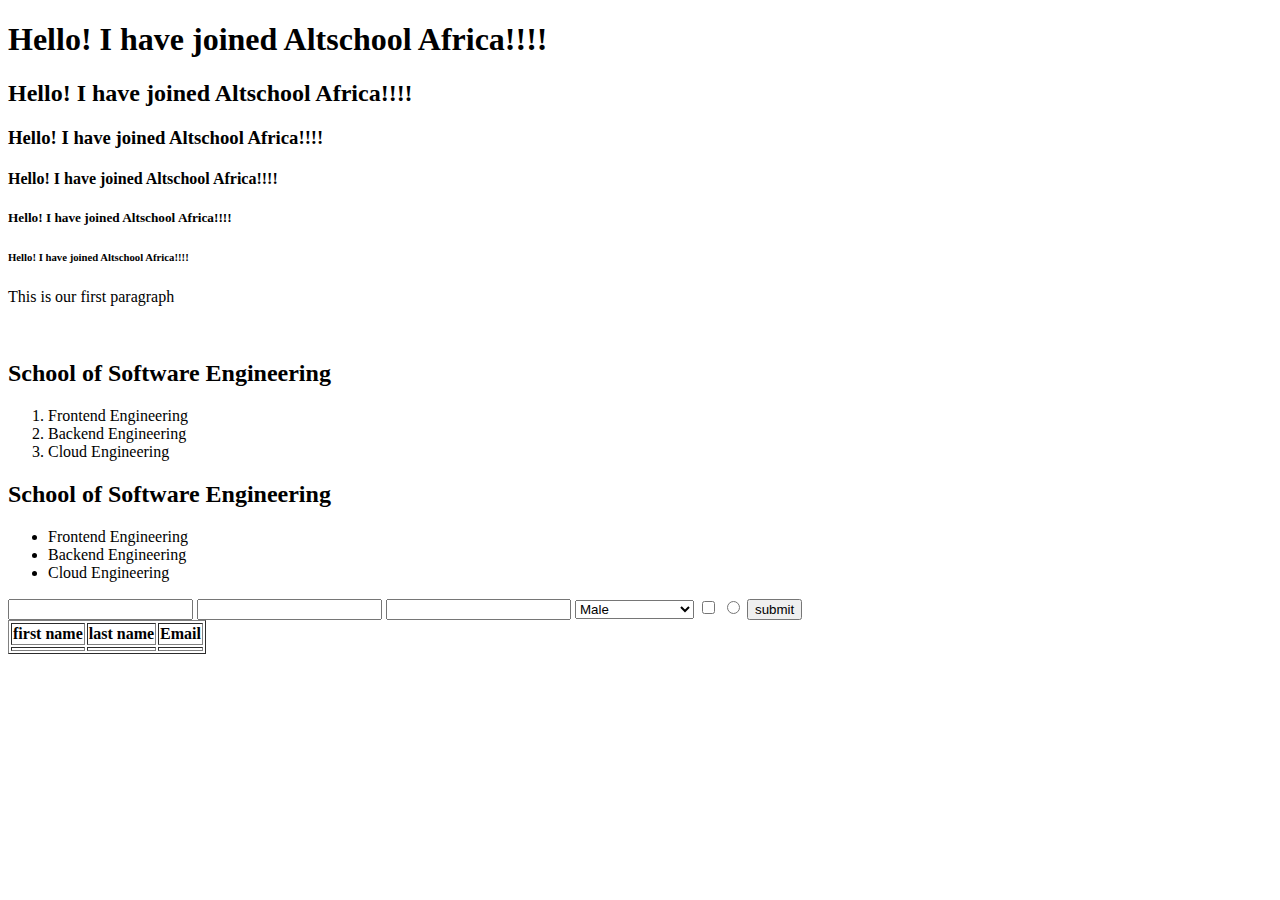
==== index.html @ 994a703b "Altschool" ====
<!DOCTYPE html>
<html lang="en">
<head>
    <meta charset="UTF-8">
    <meta http-equiv="X-UA-Compatible" content="IE=edge">
    <meta name="viewport" content="width=device-width, initial-scale=1.0">
    <title>First Html Page</title>
</head>
<body>
    <!-- Heading --> 
    <h1>Hello! I have joined Altschool Africa!!!!</h1>
    <h2>Hello! I have joined Altschool Africa!!!!</h2>
    <h3>Hello! I have joined Altschool Africa!!!!</h3>
    <h4>Hello! I have joined Altschool Africa!!!!</h4>
    <h5>Hello! I have joined Altschool Africa!!!!</h5>
    <h6>Hello! I have joined Altschool Africa!!!!</h6>

     <!-- Paragraph -->
    <p>This is our first paragraph</p>

    <!-- Image -->
    <img src="" alt=""/>

    <!-- Ordered and Unordered list -->
       <h2>School of Software Engineering</h2>
        <ol>
           <li>Frontend Engineering</li> 
           <li>Backend Engineering</li>
           <li>Cloud Engineering</li>
        </ol>

        <h2>School of Software Engineering</h2>
        <ul>
           <li>Frontend Engineering</li> 
           <li>Backend Engineering</li>
           <li>Cloud Engineering</li>
        </ul>

        <!-- Form and input -->
        <form action="" method="post">
          <input type="text" required/>
          <input type="email" required/>
          <input type="password" required/>
          <select>
            <option value="male">Male</option>
            <option value="female">Female</option>
            <option value="prefer_not_to_say">prefer not to say</option>
          </select>
           <input type="checkbox" />
           <input type="radio" />
           <button>submit</button>
        </form>
   <!--Tables-->
   <table border="1">
        <thead>
           <tr>
             <th>first name</th> 
             <th>last name</th>
             <th>Email</th>
           </tr>
        </thead>
        <tbody>
           <tr>
              <td></td>
              <td></td>
              <td></td>
           </tr>
        </tbody>


   </table>



</body>
</html>
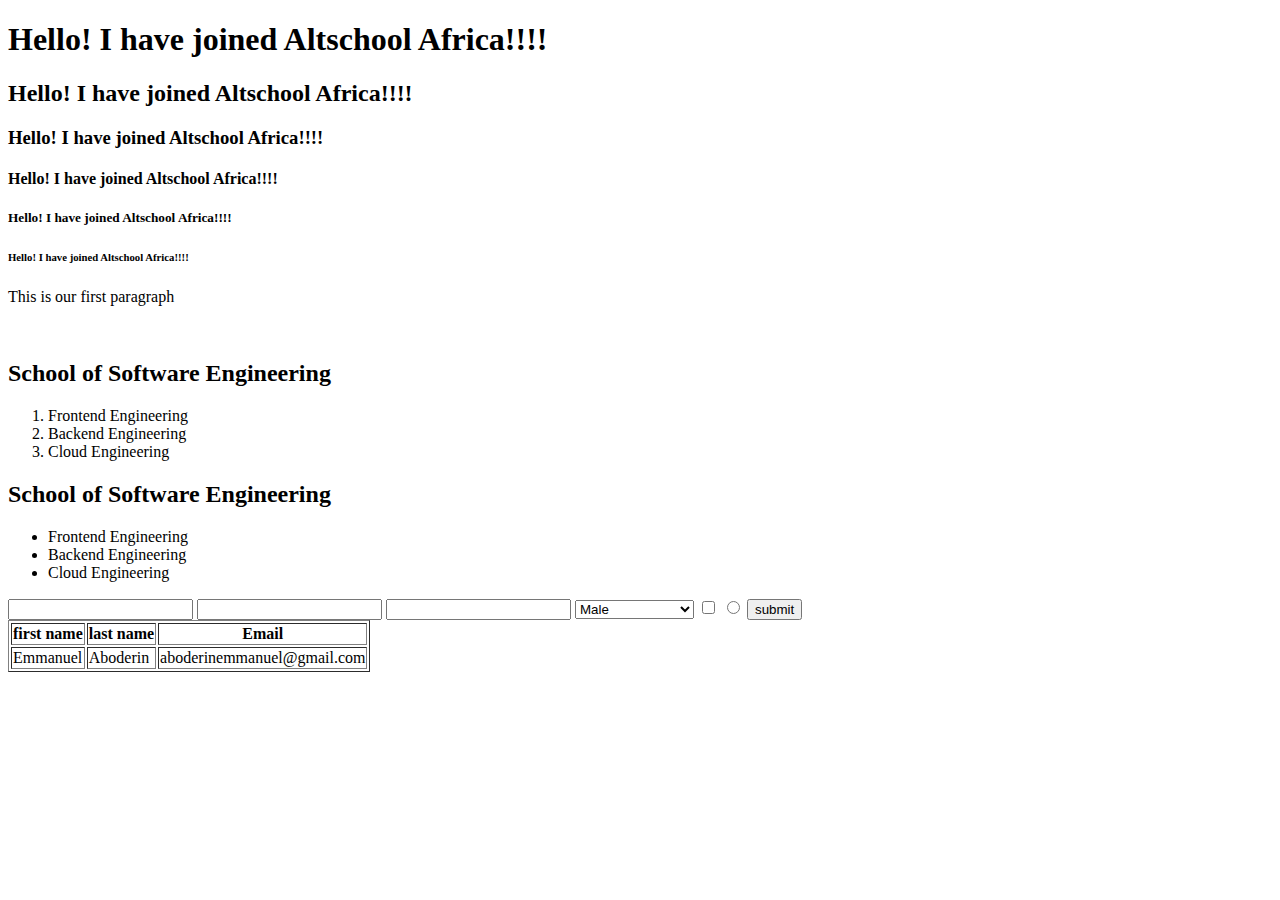
==== commit 43374a8f: "Altschool" ====
--- a/index.html
+++ b/index.html
@@ -4,10 +4,10 @@
     <meta charset="UTF-8">
     <meta http-equiv="X-UA-Compatible" content="IE=edge">
     <meta name="viewport" content="width=device-width, initial-scale=1.0">
-    <title>First Html Page</title>
+    <title>Altschool Project</title>
 </head>
 <body>
-    <!-- Heading --> 
+    <!-- Heading -->
     <h1>Hello! I have joined Altschool Africa!!!!</h1>
     <h2>Hello! I have joined Altschool Africa!!!!</h2>
     <h3>Hello! I have joined Altschool Africa!!!!</h3>
@@ -61,9 +61,9 @@
         </thead>
         <tbody>
            <tr>
-              <td></td>
-              <td></td>
-              <td></td>
+              <td>Emmanuel</td>
+              <td>Aboderin</td>
+              <td>aboderinemmanuel@gmail.com</td>
            </tr>
         </tbody>
 
